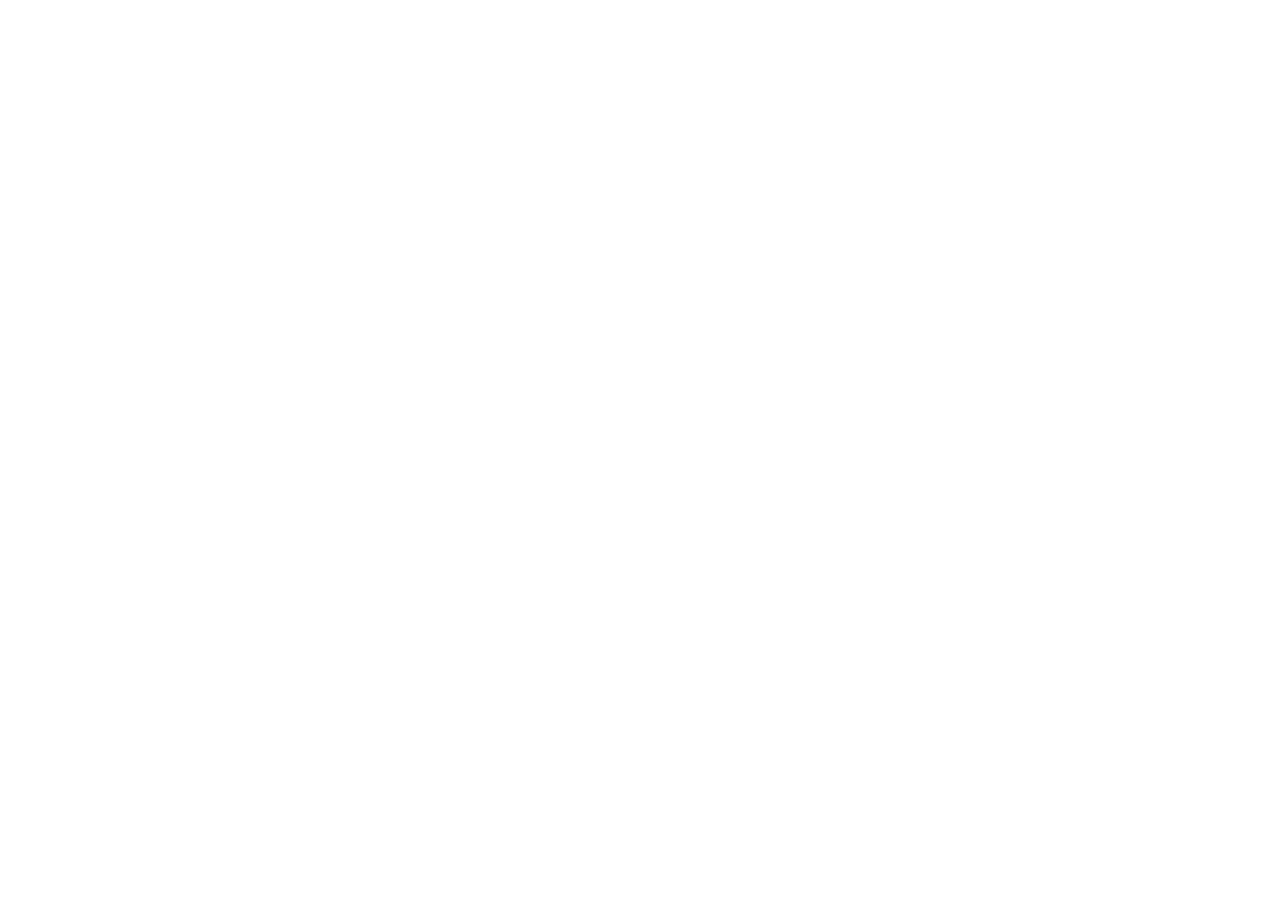
==== index.html @ f69e3529 "Initial commit" ====
<!DOCTYPE html>
<html>
  <head>
    <meta charset="utf-8">
    <meta name="viewport" content="width=device-width">
    <title>replit</title>
    <link href="style.css" rel="stylesheet" type="text/css" />
  </head>

  
  <body>
    <h1Hello world
    <script src="script.js"></script>
  </body>
</html>
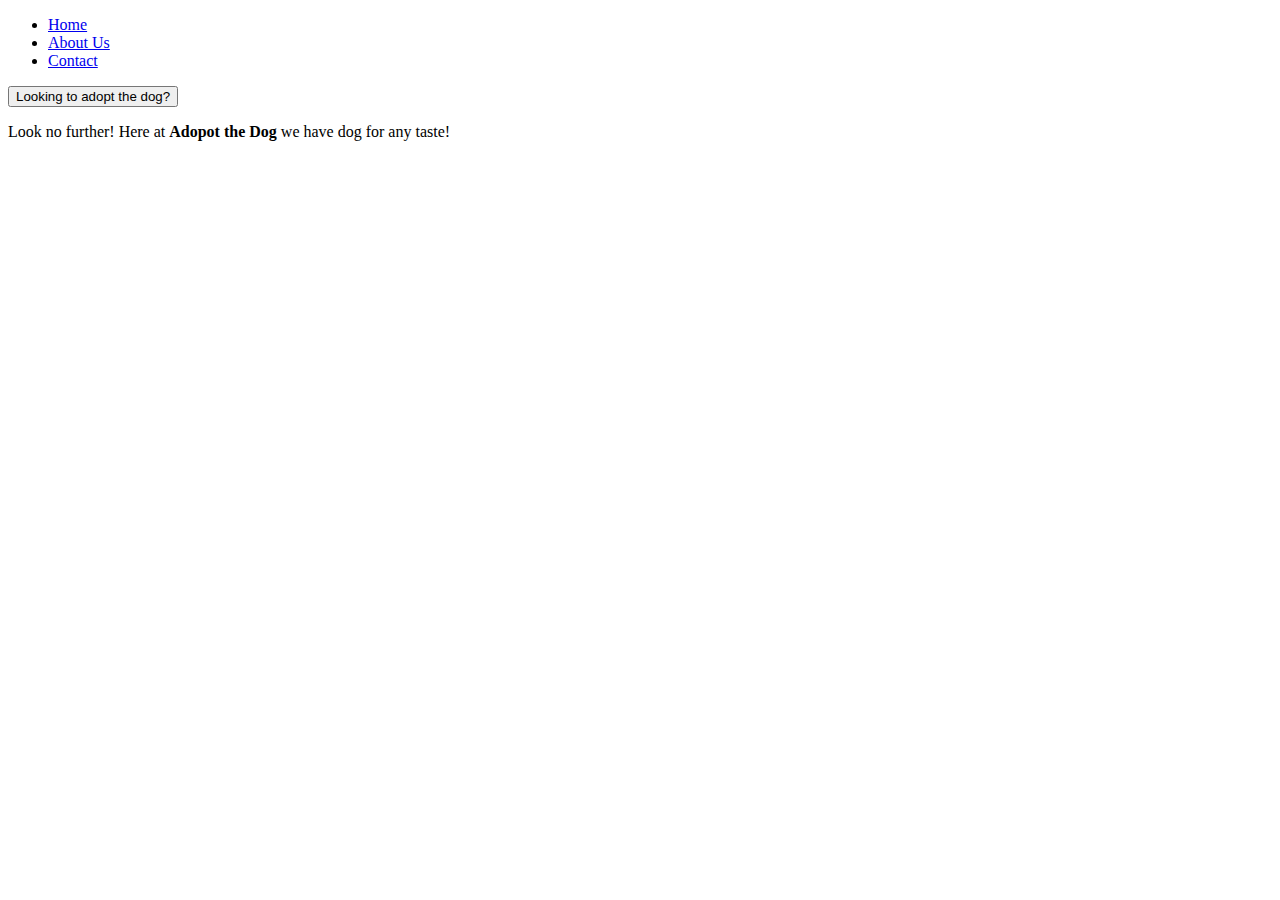
==== commit 277f3e9e: "Home page, about us page, and contact page" ====
--- a/index.html
+++ b/index.html
@@ -1,15 +1,49 @@
 <!DOCTYPE html>
+
+<!-- Home Page (Index) -->
 <html>
   <head>
     <meta charset="utf-8">
     <meta name="viewport" content="width=device-width">
     <title>replit</title>
+    <link rel="stylesheet" href="https://stackpath.bootstrapcdn.com/bootstrap/4.2.1/css/bootstrap.min.css" integrity="sha384-GJzZqFGwb1QTTN6wy59ffF1BuGJpLSa9DkKMp0DgiMDm4iYMj70gZWKYbI706tWS" crossorigin="anonymous">
     <link href="style.css" rel="stylesheet" type="text/css" />
   </head>
+  <body>
+    <div class="header sticky-top">
+        <ul class="nav nav-pills nav-fill">
+            <li class="nav-item">
+                <a class="nav-link active" href="index.html">Home</a>
+            </li>
+            <li class="nav-item">
+                <a class="nav-link" href="Index2.html">About Us</a>
+            </li>
+            <li class="nav-item">
+                <a class="nav-link" href="Index3.html">Contact</a>
+            </li>
+        </ul>
+        <p>
+          <button class="btn btn-primary" type="button" data-toggle="collapse" data-target="#collapseExample" aria-expanded="false" aria-controls="collapseExample">
+    Looking to adopt the dog?
+        </button>
+      </p>
+      <div class="collapse" id="collapseExample">
+        <div class="card card-body">
+          Look no further! Here at <strong>Adopot the Dog</strong> we have dog for any taste!
+        </div>
+      </div>
+              </p>
+          </div>
 
-  
-  <body>
-    <h1Hello world
+<div class="container">
+
+</div>
+
+    
+
+    <script src="https://code.jquery.com/jquery-3.3.1.slim.min.js" integrity="sha384-q8i/X+965DzO0rT7abK41JStQIAqVgRVzpbzo5smXKp4YfRvH+8abtTE1Pi6jizo" crossorigin="anonymous"></script>
+<script src="https://cdnjs.cloudflare.com/ajax/libs/popper.js/1.14.6/umd/popper.min.js" integrity="sha384-wHAiFfRlMFy6i5SRaxvfOCifBUQy1xHdJ/yoi7FRNXMRBu5WHdZYu1hA6ZOblgut" crossorigin="anonymous"></script>
+<script src="https://stackpath.bootstrapcdn.com/bootstrap/4.2.1/js/bootstrap.min.js" integrity="sha384-B0UglyR+jN6CkvvICOB2joaf5I4l3gm9GU6Hc1og6Ls7i6U/mkkaduKaBhlAXv9k" crossorigin="anonymous"></script>
     <script src="script.js"></script>
   </body>
 </html>--- a/style.css
+++ b/style.css
@@ -0,0 +1,42 @@
+/* style.css if for all 3 index pages */
+
+html {
+  
+}
+
+body {
+
+}
+
+h1 {
+
+}
+
+h2 {
+
+
+}
+
+h3 {
+
+}
+
+.index-two-nav span {
+  background-color: #0000ff;
+  color: white;
+  padding: 8px 15px;
+  margin: 2px;
+  text-align: center;
+  text-decoration: none;
+  display: inline-block;
+  border-radius: 5px;
+}
+
+a:hover, a:active {
+  background-color: red;
+}
+
+
+.extralines {
+  margin-bottom: 999em
+}